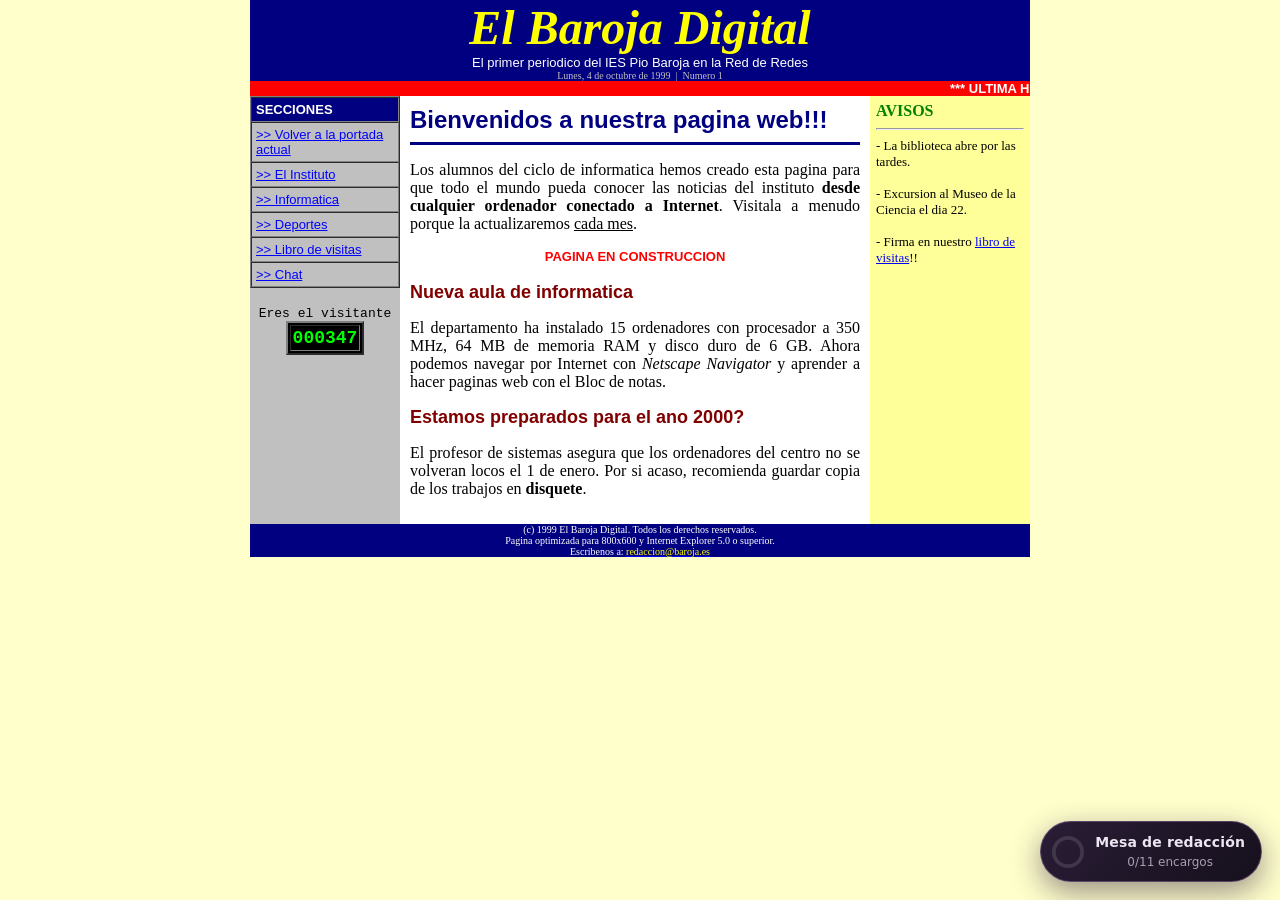
==== hemeroteca/1999.html @ d78515c4 "feat: version inicial de El Baroja Digital para GitHub Pages" ====
<!DOCTYPE HTML PUBLIC "-//W3C//DTD HTML 4.01 Transitional//EN"
   "http://www.w3.org/TR/html4/loose.dtd">
<HTML>
<HEAD>
<META HTTP-EQUIV="Content-Type" CONTENT="text/html; charset=UTF-8">
<META NAME="keywords" CONTENT="instituto, pio baroja, periodico, noticias, informatica, internet, web, madrid">
<LINK REL="icon" HREF="data:,">
<TITLE>.:: EL BAROJA DIGITAL ::. Tu periodico en Internet!!!</TITLE>
<!-- Pagina realizada con FrontPage 98. Optimizada para Internet Explorer 5 a 800x600 -->
<SCRIPT TYPE="text/javascript" SRC="../js/redaccion.js" DEFER></SCRIPT>
</HEAD>
<BODY BGCOLOR="#FFFFCC" TEXT="#000000" LINK="#0000FF" VLINK="#800080" ALINK="#FF0000" TOPMARGIN="0" LEFTMARGIN="0">

<CENTER>
<TABLE WIDTH="780" BORDER="0" CELLPADDING="0" CELLSPACING="0" BGCOLOR="#FFFFFF">
  <TR>
    <TD COLSPAN="3" BGCOLOR="#000080" ALIGN="center">
      <FONT FACE="Times New Roman" SIZE="7" COLOR="#FFFF00"><B><I>El Baroja Digital</I></B></FONT><BR>
      <FONT FACE="Arial" SIZE="2" COLOR="#FFFFFF">El primer periodico del IES Pio Baroja en la Red de Redes</FONT><BR>
      <FONT FACE="Verdana" SIZE="1" COLOR="#C0C0C0">Lunes, 4 de octubre de 1999 &nbsp;|&nbsp; Numero 1</FONT>
    </TD>
  </TR>
  <TR>
    <TD COLSPAN="3" BGCOLOR="#FF0000">
      <FONT FACE="Arial" SIZE="2" COLOR="#FFFFFF"><B>
      <MARQUEE SCROLLAMOUNT="4">*** ULTIMA HORA *** El aula de informatica estrena 15 ordenadores Pentium II con Windows 98 *** Ya tenemos conexion RDSI a 64 Kbps *** Preparados para el EFECTO 2000 ***</MARQUEE>
      </B></FONT>
    </TD>
  </TR>
  <TR>
    <!-- Columna izquierda: menu -->
    <TD WIDTH="150" VALIGN="top" BGCOLOR="#C0C0C0">
      <TABLE WIDTH="100%" BORDER="1" CELLPADDING="4" CELLSPACING="0">
        <TR><TD BGCOLOR="#000080"><FONT FACE="Arial" SIZE="2" COLOR="#FFFFFF"><B>SECCIONES</B></FONT></TD></TR>
        <TR><TD><FONT FACE="Arial" SIZE="2"><A HREF="../index.html">&gt;&gt; Volver a la portada actual</A></FONT></TD></TR>
        <TR><TD><FONT FACE="Arial" SIZE="2"><A HREF="#">&gt;&gt; El Instituto</A></FONT></TD></TR>
        <TR><TD><FONT FACE="Arial" SIZE="2"><A HREF="#">&gt;&gt; Informatica</A></FONT></TD></TR>
        <TR><TD><FONT FACE="Arial" SIZE="2"><A HREF="#">&gt;&gt; Deportes</A></FONT></TD></TR>
        <TR><TD><FONT FACE="Arial" SIZE="2"><A HREF="#">&gt;&gt; Libro de visitas</A></FONT></TD></TR>
        <TR><TD><FONT FACE="Arial" SIZE="2"><A HREF="#">&gt;&gt; Chat</A></FONT></TD></TR>
      </TABLE>
      <BR>
      <CENTER>
        <FONT FACE="Courier New" SIZE="2">Eres el visitante<BR>
        <TABLE BORDER="2" CELLPADDING="2" BGCOLOR="#000000"><TR><TD><FONT FACE="Courier New" SIZE="4" COLOR="#00FF00"><B>000347</B></FONT></TD></TR></TABLE>
        </FONT>
      </CENTER>
      <BR>
    </TD>

    <!-- Columna central: noticias -->
    <TD WIDTH="470" VALIGN="top">
      <TABLE WIDTH="100%" BORDER="0" CELLPADDING="10" CELLSPACING="0">
        <TR>
          <TD>
            <FONT FACE="Arial" SIZE="5" COLOR="#000080"><B>Bienvenidos a nuestra pagina web!!!</B></FONT>
            <HR SIZE="3" NOSHADE COLOR="#000080">
            <FONT FACE="Times New Roman" SIZE="3">
            <P ALIGN="justify">Los alumnos del ciclo de informatica hemos creado esta pagina para que todo el mundo pueda conocer las noticias del instituto <B>desde cualquier ordenador conectado a Internet</B>. Visitala a menudo porque la actualizaremos <U>cada mes</U>.</P>
            </FONT>
            <CENTER><FONT FACE="Arial" SIZE="2" COLOR="#FF0000"><BLINK><B>PAGINA EN CONSTRUCCION</B></BLINK></FONT></CENTER>
            <BR>
            <FONT FACE="Arial" SIZE="4" COLOR="#800000"><B>Nueva aula de informatica</B></FONT><BR>
            <FONT FACE="Times New Roman" SIZE="3">
            <P ALIGN="justify">El departamento ha instalado 15 ordenadores con procesador a 350 MHz, 64 MB de memoria RAM y disco duro de 6 GB. Ahora podemos navegar por Internet con <I>Netscape Navigator</I> y aprender a hacer paginas web con el Bloc de notas.</P>
            </FONT>
            <FONT FACE="Arial" SIZE="4" COLOR="#800000"><B>Estamos preparados para el ano 2000?</B></FONT><BR>
            <FONT FACE="Times New Roman" SIZE="3">
            <P ALIGN="justify">El profesor de sistemas asegura que los ordenadores del centro no se volveran locos el 1 de enero. Por si acaso, recomienda guardar copia de los trabajos en <B>disquete</B>.</P>
            </FONT>
          </TD>
        </TR>
      </TABLE>
    </TD>

    <!-- Columna derecha: avisos -->
    <TD WIDTH="160" VALIGN="top" BGCOLOR="#FFFF99">
      <TABLE WIDTH="100%" BORDER="0" CELLPADDING="6" CELLSPACING="0">
        <TR>
          <TD>
            <FONT FACE="Comic Sans MS" SIZE="3" COLOR="#008000"><B>AVISOS</B></FONT>
            <HR>
            <FONT FACE="Comic Sans MS" SIZE="2">
            - La biblioteca abre por las tardes.<BR><BR>
            - Excursion al Museo de la Ciencia el dia 22.<BR><BR>
            - Firma en nuestro <A HREF="#">libro de visitas</A>!!
            </FONT>
          </TD>
        </TR>
      </TABLE>
    </TD>
  </TR>
  <TR>
    <TD COLSPAN="3" BGCOLOR="#000080" ALIGN="center">
      <FONT FACE="Verdana" SIZE="1" COLOR="#FFFFFF">
      (c) 1999 El Baroja Digital. Todos los derechos reservados.<BR>
      Pagina optimizada para 800x600 y Internet Explorer 5.0 o superior.<BR>
      Escribenos a: <A HREF="mailto:redaccion@baroja.es"><FONT COLOR="#FFFF00">redaccion@baroja.es</FONT></A>
      </FONT>
    </TD>
  </TR>
</TABLE>
</CENTER>

</BODY>
</HTML>
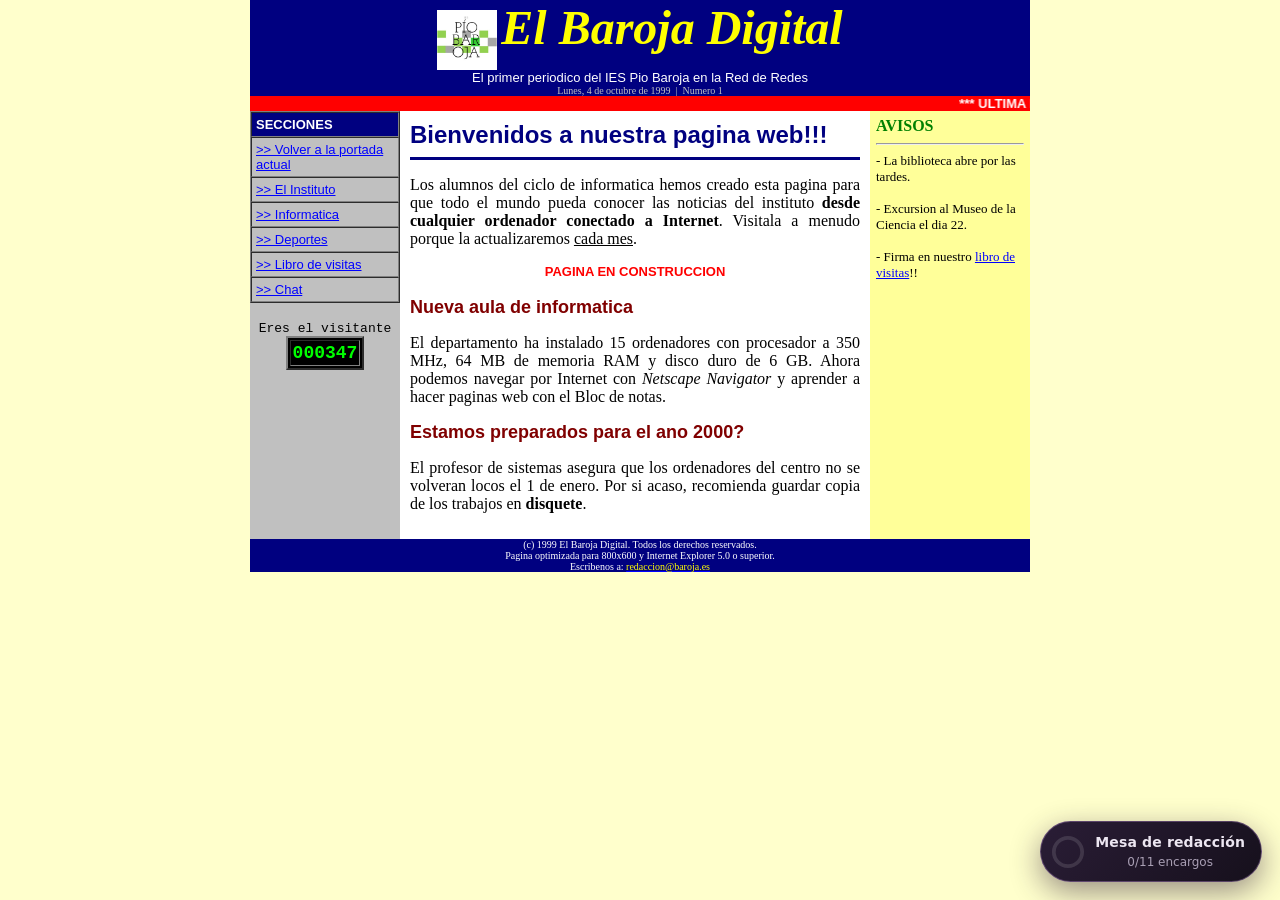
==== commit 4f2c4e56: "fix: corregir ruta del logo en README y anadir escudo en cabecera y favicon" ====
--- a/hemeroteca/1999.html
+++ b/hemeroteca/1999.html
@@ -1,10 +1,10 @@
-<!DOCTYPE HTML PUBLIC "-//W3C//DTD HTML 4.01 Transitional//EN"
+﻿<!DOCTYPE HTML PUBLIC "-//W3C//DTD HTML 4.01 Transitional//EN"
    "http://www.w3.org/TR/html4/loose.dtd">
 <HTML>
 <HEAD>
 <META HTTP-EQUIV="Content-Type" CONTENT="text/html; charset=UTF-8">
 <META NAME="keywords" CONTENT="instituto, pio baroja, periodico, noticias, informatica, internet, web, madrid">
-<LINK REL="icon" HREF="data:,">
+<LINK REL="icon" TYPE="image/jpeg" HREF="../logoIES.jpg">
 <TITLE>.:: EL BAROJA DIGITAL ::. Tu periodico en Internet!!!</TITLE>
 <!-- Pagina realizada con FrontPage 98. Optimizada para Internet Explorer 5 a 800x600 -->
 <SCRIPT TYPE="text/javascript" SRC="../js/redaccion.js" DEFER></SCRIPT>
@@ -15,7 +15,7 @@
 <TABLE WIDTH="780" BORDER="0" CELLPADDING="0" CELLSPACING="0" BGCOLOR="#FFFFFF">
   <TR>
     <TD COLSPAN="3" BGCOLOR="#000080" ALIGN="center">
-      <FONT FACE="Times New Roman" SIZE="7" COLOR="#FFFF00"><B><I>El Baroja Digital</I></B></FONT><BR>
+      <IMG SRC="../logoIES.jpg" WIDTH="60" HEIGHT="60" ALIGN="absmiddle" ALT="Logo IES">&nbsp;<FONT FACE="Times New Roman" SIZE="7" COLOR="#FFFF00"><B><I>El Baroja Digital</I></B></FONT><BR>
       <FONT FACE="Arial" SIZE="2" COLOR="#FFFFFF">El primer periodico del IES Pio Baroja en la Red de Redes</FONT><BR>
       <FONT FACE="Verdana" SIZE="1" COLOR="#C0C0C0">Lunes, 4 de octubre de 1999 &nbsp;|&nbsp; Numero 1</FONT>
     </TD>
